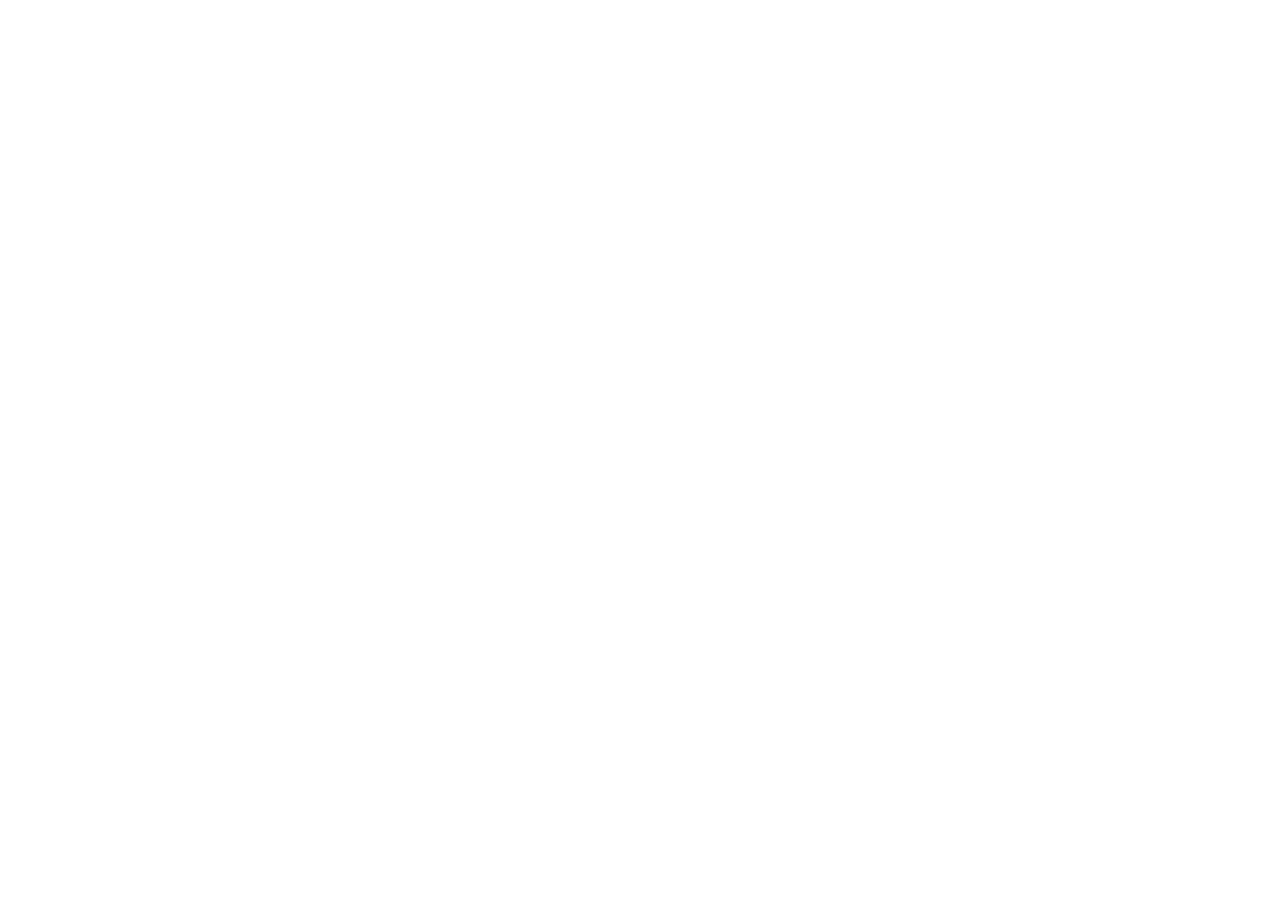
==== templates/election.html @ f5410276 "Make accessible via app.py" ====
<!DOCTYPE html>
<html>
    <head>
        <title>US Presidential Elections</title>
        <link href='http://fonts.googleapis.com/css?family=Monsieur+La+Doulaise' rel='stylesheet' type='text/css'>
        <link href='http://fonts.googleapis.com/css?family=Port+Lligat+Sans' rel='stylesheet' type='text/css'>
        <link href='http://fonts.googleapis.com/css?family=Great+Vibes' rel='stylesheet' type='text/css'>
        <link href='../static/css/election.css' rel='stylesheet' type='text/css' />
        <script type="text/javascript" src="static/js/d3.v3.min.js"></script>
        <script type="text/javascript" src="static/js/election.js"></script>
    </head>
    <meta charset="utf-8">
    <body>
        <div id="leftFrame"></div>
        <div id="mainFrame"></div>
    </body>
</html>
---- static/css/election.css ----
body {
  font: 10px sans-serif;
  //background-image: url("http://thepaperwall.com/wallpapers/vintage_historical/big/big_f0868392cad10266a59e8f65aca0bca2cd625c26.jpg");
}

svg {
  padding: 10px 130px;
}

.arc {
  stroke: #fff;
}

#leftFrame {
    font-family: 'Port Lligat Sans', sans-serif;
    font-size: 20px;
    postion:relative;
    float:left;
    height:250px;
    width:250px;     
}

#mainFrame {
  margin: 0px auto;
  overflow:auto;
}
 

.candidate {
    color: #aaa;
    font-size: 28px;
    font-family: 'Monsieur La Doulaise', cursive;
    //font-family: 'Great Vibes', cursive;
}

.republican {
    text-align:right;
}

.pie  .bold {
    color: #000;
}

.year {
    font-size: 20px;
    //font-family: 'Port Lligat Sans', sans-serif;
    font-family: 'Great Vibes', cursive;
}
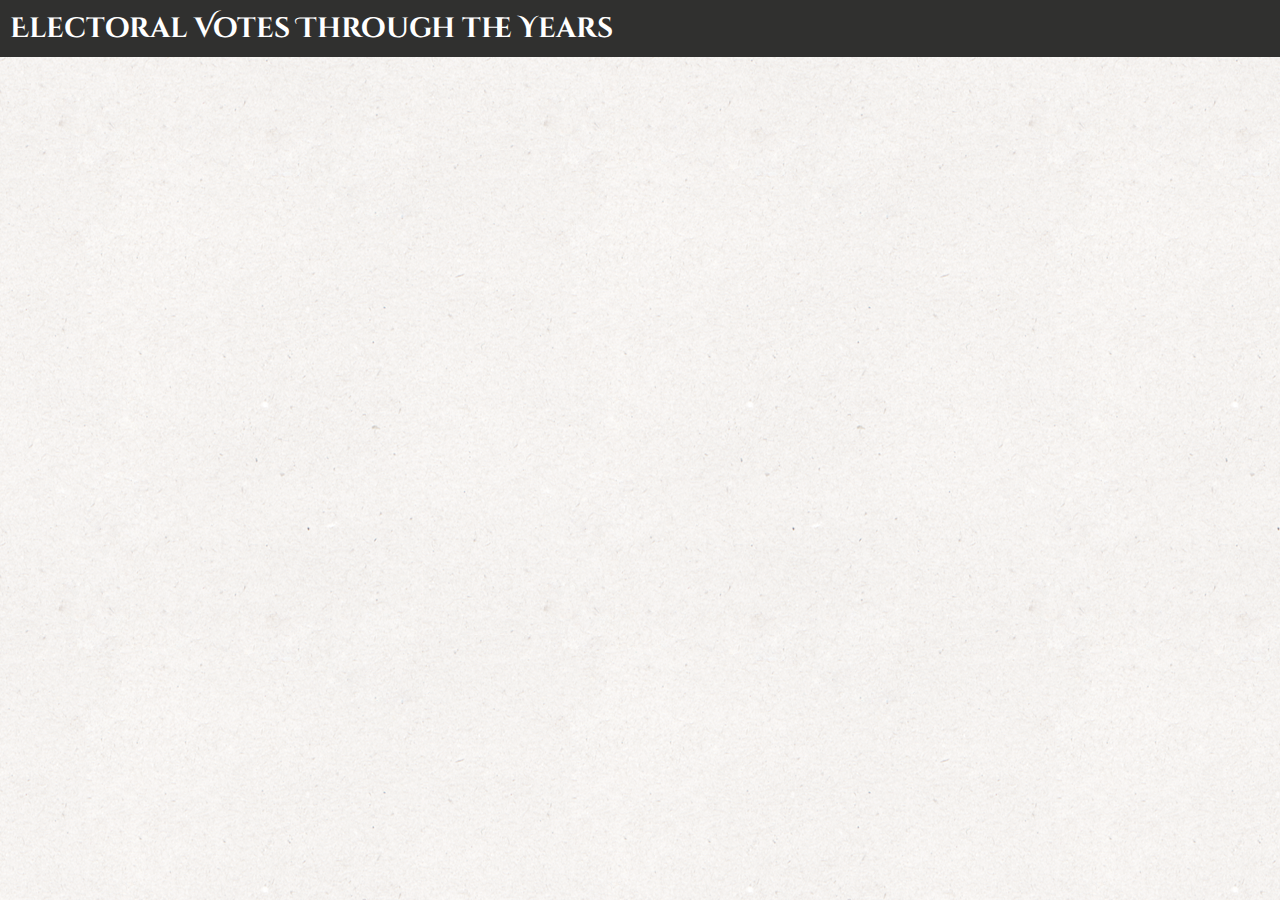
==== commit 3d193910: "styling changes (added a color-coded border around each small multiple, moved the candidates' names " ====
--- a/templates/election.html
+++ b/templates/election.html
@@ -2,17 +2,30 @@
 <html>
     <head>
         <title>US Presidential Elections</title>
-        <link href='http://fonts.googleapis.com/css?family=Monsieur+La+Doulaise' rel='stylesheet' type='text/css'>
-        <link href='http://fonts.googleapis.com/css?family=Port+Lligat+Sans' rel='stylesheet' type='text/css'>
-        <link href='http://fonts.googleapis.com/css?family=Great+Vibes' rel='stylesheet' type='text/css'>
+
+        <meta content="text/html; charset=utf-8" http-equiv="Content-Type">
+        <meta name="viewport" content="width=device-width; initial-scale=1.0; maximum-scale=1.0; user-scalable=0;">
+        <meta name="apple-mobile-web-app-capable" content="yes">
+
+        <link href='http://fonts.googleapis.com/css?family=Cinzel+Decorative|Cherry+Swash|Anaheim' rel='stylesheet' type='text/css'>
         <link href='../static/css/election.css' rel='stylesheet' type='text/css' />
+        <script type="text/javascript" src="static/js/jquery-1.8.1.min.js"></script>
         <script type="text/javascript" src="static/js/d3.v3.min.js"></script>
         <script type="text/javascript" src="static/js/election.js"></script>
+        <script type="text/javascript" src="static/js/tipsy.js"></script>
+
     </head>
-    <meta charset="utf-8">
+    
     <body>
-        <div id="leftFrame"></div>
-        <div id="mainFrame"></div>
+        <nav>
+            <div class="container">
+                <h3>Electoral Votes Through the Years</h3>
+            </div>
+        </nav>
+        <div class="container">
+            <div id="smallMultiples"></div>
+        </div>
+
     </body>
 </html>
 
--- a/static/css/election.css
+++ b/static/css/election.css
@@ -1,15 +1,27 @@
 
 body {
-  font: 10px sans-serif;
-  //background-image: url("http://thepaperwall.com/wallpapers/vintage_historical/big/big_f0868392cad10266a59e8f65aca0bca2cd625c26.jpg");
+  margin: 0;
+  /*font: 10px sans-serif;*/
+  /*//background-image: url("http://thepaperwall.com/wallpapers/vintage_historical/big/big_f0868392cad10266a59e8f65aca0bca2cd625c26.jpg");*/
+  background: url(/static/images/ricepaper2.png); 
+  background-repeat: repeat; 
+  font-family: 'Cherry Swash', cursive;
 }
 
 svg {
-  padding: 10px 130px;
+  padding: 47px 10px 10px 27px;
+  margin: 20px;
+  /*border: 1px solid;  */
+  /*border-radius: 500px;*/
+}
+
+svg.legend {
+  padding: 5px;
+  border: 2px solid #666;
 }
 
 .arc {
-  stroke: #fff;
+  stroke: #333;
 }
 
 #leftFrame {
@@ -21,17 +33,18 @@
     width:250px;     
 }
 
-#mainFrame {
+/*#mainFrame {
   margin: 0px auto;
   overflow:auto;
-}
+}*/
  
 
 .candidate {
-    color: #aaa;
+    color: #666;
     font-size: 28px;
     font-family: 'Monsieur La Doulaise', cursive;
     //font-family: 'Great Vibes', cursive;
+    -webkit-font-smoothing: antialiased;
 }
 
 .republican {
@@ -40,10 +53,164 @@
 
 .pie  .bold {
     color: #000;
+    -webkit-font-smoothing: subpixel-antialiased;
+}
+
+.term {
+    font-size: 14px;
+    display: block;
+    color: green;
+    font-family: 'Port Lligat Sans', sans-serif;
+    -webkit-font-smoothing: subpixel-antialiased;
 }
 
 .year {
     font-size: 20px;
-    //font-family: 'Port Lligat Sans', sans-serif;
-    font-family: 'Great Vibes', cursive;
-}
+    /*//font-family: 'Port Lligat Sans', sans-serif;*/
+    /*font-family: 'Great Vibes', cursive;*/
+}
+
+.header {
+  font-size: 20px;
+}
+
+nav {
+  position: fixed;
+  top: 0;
+  /*background: #003866;*/
+  background: #30302f;
+  width: 100%;
+  padding: 0 10px;
+  color: #fff;
+  font-family: 'Cinzel Decorative', cursive;
+  font-size: 24px;
+}
+
+nav h3 {
+  margin: 10px 0;
+}
+
+.container {
+  margin: 0 auto;
+}
+
+#smallMultiples {
+  margin-top: 50px;
+  padding: 10px;
+}
+
+.shadow {
+  -webkit-box-shadow: 0 3px 3px #888;
+     -moz-box-shadow: 0 3px 3px #888;
+          box-shadow: 0 3px 3px #888;
+}
+
+
+/**************************************************************************
+TIPSY TOOLTIPS
+**************************************************************************/
+
+.tipsy { font-size: 14px; position: absolute; padding: 5px; z-index: 100000; font-family: 'Anaheim', sans-serif; }
+  .tipsy-inner { background-color: #000; color: #FFF; max-width: 100px; padding: 5px 8px 4px 8px; }
+
+  /* Rounded corners */
+  .tipsy-inner { border-radius: 3px; -moz-border-radius: 3px; -webkit-border-radius: 3px; }
+  
+  /* Uncomment for shadow */
+  /*.tipsy-inner { box-shadow: 0 0 5px #000000; -webkit-box-shadow: 0 0 5px #000000; -moz-box-shadow: 0 0 5px #000000; }*/
+  
+  .tipsy-arrow { position: absolute; width: 0; height: 0; line-height: 0; border: 5px dashed #000; }
+  
+  /* Rules to colour arrows */
+  .tipsy-arrow-n { border-bottom-color: #000; }
+  .tipsy-arrow-s { border-top-color: #000; }
+  .tipsy-arrow-e { border-left-color: #000; }
+  .tipsy-arrow-w { border-right-color: #000; }
+  
+  .tipsy-n .tipsy-arrow { top: 0px; left: 50%; margin-left: -5px; border-bottom-style: solid; border-top: none; border-left-color: transparent; border-right-color: transparent; }
+    .tipsy-nw .tipsy-arrow { top: 0; left: 10px; border-bottom-style: solid; border-top: none; border-left-color: transparent; border-right-color: transparent;}
+    .tipsy-ne .tipsy-arrow { top: 0; right: 10px; border-bottom-style: solid; border-top: none;  border-left-color: transparent; border-right-color: transparent;}
+  .tipsy-s .tipsy-arrow { bottom: 0; left: 50%; margin-left: -5px; border-top-style: solid; border-bottom: none;  border-left-color: transparent; border-right-color: transparent; }
+    .tipsy-sw .tipsy-arrow { bottom: 0; left: 10px; border-top-style: solid; border-bottom: none;  border-left-color: transparent; border-right-color: transparent; }
+    .tipsy-se .tipsy-arrow { bottom: 0; right: 10px; border-top-style: solid; border-bottom: none; border-left-color: transparent; border-right-color: transparent; }
+  .tipsy-e .tipsy-arrow { right: 0; top: 50%; margin-top: -5px; border-left-style: solid; border-right: none; border-top-color: transparent; border-bottom-color: transparent; }
+  .tipsy-w .tipsy-arrow { left: 0; top: 50%; margin-top: -5px; border-right-style: solid; border-left: none; border-top-color: transparent; border-bottom-color: transparent; }
+
+November 17, 2011
+
+
+
+/**************************************************************************
+MEDIA QUERIES
+**************************************************************************/
+
+
+@media screen
+and (min-width : 1250px) {
+  .container {
+    width: 1250px;
+  }
+  
+}
+
+@media screen
+and (max-width : 1249px)
+and (min-width : 1025px) {
+  .container {
+    width: 1000px;
+  }
+}
+
+/* iPads (landscape) ----------- */
+@media only screen 
+and (min-device-width : 768px) 
+and (max-device-width : 1024px) 
+and (orientation : landscape) {
+  .container {
+    width: 768px;
+  }
+}
+
+/* iPads (portrait) ----------- */
+@media only screen 
+and (min-device-width : 768px) 
+and (max-device-width : 1024px) 
+and (orientation : portrait) {
+  
+    
+}
+
+/* iPhone 5 (landscape) ----------- */
+@media only screen
+and (min-width : 480px)
+and (max-width: 568px)
+and (orientation : landscape) {
+  
+  svg {
+    margin-left: 0;
+  }
+}
+
+/* Smartphones (landscape) ----------- */
+@media only screen 
+and (min-width : 321px)
+and (max-width: 480px)
+and (orientation : landscape) {
+  nav {
+    font-size: 18px;
+  }
+}
+
+/* Smartphones (portrait) ----------- */
+@media only screen 
+and (max-width : 320px)
+and (orientation : portrait) {
+  
+  svg {
+    margin-left: 0;
+  }
+  nav {
+    font-size: 18px;
+  }
+}
+
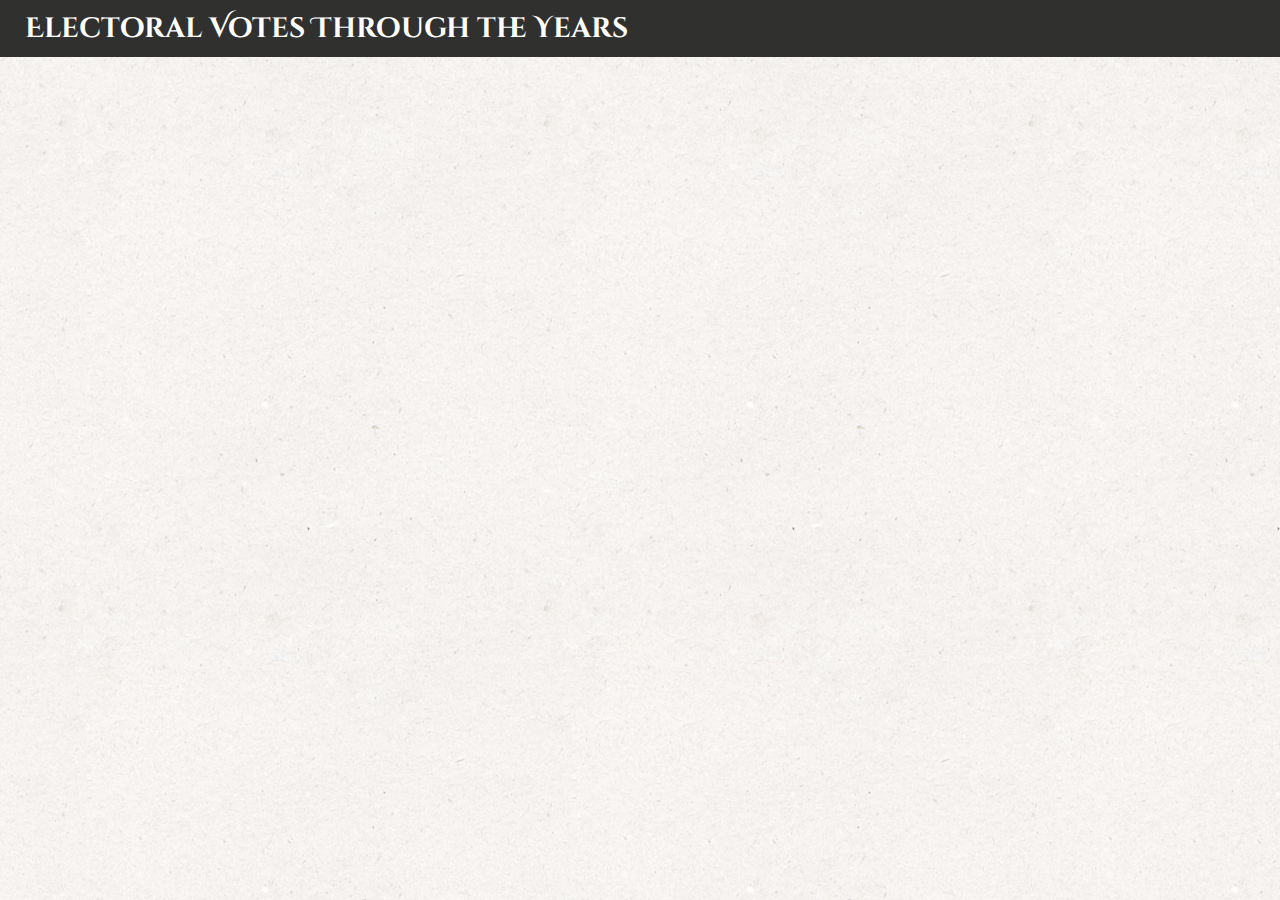
==== commit f6aed102: "modified CSS to make this responsive, cleaned up code and added comments" ====
--- a/templates/election.html
+++ b/templates/election.html
@@ -4,7 +4,7 @@
         <title>US Presidential Elections</title>
 
         <meta content="text/html; charset=utf-8" http-equiv="Content-Type">
-        <meta name="viewport" content="width=device-width; initial-scale=1.0; maximum-scale=1.0; user-scalable=0;">
+        <meta name="viewport" content= "initial-scale=1.0; maximum-scale=1.0; user-scalable=0;">
         <meta name="apple-mobile-web-app-capable" content="yes">
 
         <link href='http://fonts.googleapis.com/css?family=Cinzel+Decorative|Cherry+Swash|Anaheim' rel='stylesheet' type='text/css'>
@@ -19,8 +19,17 @@
     <body>
         <nav>
             <div class="container">
+                <!-- <form>
+                    <h3>
+                        <label><input type="radio" name="dataset" value="electoral" checked>Electoral</label>
+                        vs.
+                        <label><input type="radio" name="dataset" value="popular">Popular</label>
+                        Votes
+                    </h3>
+                </form> -->
                 <h3>Electoral Votes Through the Years</h3>
             </div>
+            
         </nav>
         <div class="container">
             <div id="smallMultiples"></div>
--- a/static/css/election.css
+++ b/static/css/election.css
@@ -1,8 +1,6 @@
 
 body {
   margin: 0;
-  /*font: 10px sans-serif;*/
-  /*//background-image: url("http://thepaperwall.com/wallpapers/vintage_historical/big/big_f0868392cad10266a59e8f65aca0bca2cd625c26.jpg");*/
   background: url(/static/images/ricepaper2.png); 
   background-repeat: repeat; 
   font-family: 'Cherry Swash', cursive;
@@ -24,50 +22,8 @@
   stroke: #333;
 }
 
-#leftFrame {
-    font-family: 'Port Lligat Sans', sans-serif;
-    font-size: 20px;
-    postion:relative;
-    float:left;
-    height:250px;
-    width:250px;     
-}
-
-/*#mainFrame {
-  margin: 0px auto;
-  overflow:auto;
-}*/
- 
-
-.candidate {
-    color: #666;
-    font-size: 28px;
-    font-family: 'Monsieur La Doulaise', cursive;
-    //font-family: 'Great Vibes', cursive;
-    -webkit-font-smoothing: antialiased;
-}
-
-.republican {
-    text-align:right;
-}
-
-.pie  .bold {
-    color: #000;
-    -webkit-font-smoothing: subpixel-antialiased;
-}
-
-.term {
-    font-size: 14px;
-    display: block;
-    color: green;
-    font-family: 'Port Lligat Sans', sans-serif;
-    -webkit-font-smoothing: subpixel-antialiased;
-}
-
 .year {
     font-size: 20px;
-    /*//font-family: 'Port Lligat Sans', sans-serif;*/
-    /*font-family: 'Great Vibes', cursive;*/
 }
 
 .header {
@@ -77,7 +33,6 @@
 nav {
   position: fixed;
   top: 0;
-  /*background: #003866;*/
   background: #30302f;
   width: 100%;
   padding: 0 10px;
@@ -96,6 +51,7 @@
 
 #smallMultiples {
   margin-top: 50px;
+  margin-bottom: 40px;
   padding: 10px;
 }
 
@@ -136,7 +92,6 @@
   .tipsy-e .tipsy-arrow { right: 0; top: 50%; margin-top: -5px; border-left-style: solid; border-right: none; border-top-color: transparent; border-bottom-color: transparent; }
   .tipsy-w .tipsy-arrow { left: 0; top: 50%; margin-top: -5px; border-right-style: solid; border-left: none; border-top-color: transparent; border-bottom-color: transparent; }
 
-November 17, 2011
 
 
 
@@ -150,7 +105,6 @@
   .container {
     width: 1250px;
   }
-  
 }
 
 @media screen
@@ -186,8 +140,12 @@
 and (max-width: 568px)
 and (orientation : landscape) {
   
-  svg {
-    margin-left: 0;
+  h3 {
+    font-size: 20px;
+  }
+
+  .container {
+    width: 520px;
   }
 }
 
@@ -196,8 +154,14 @@
 and (min-width : 321px)
 and (max-width: 480px)
 and (orientation : landscape) {
-  nav {
-    font-size: 18px;
+  h3 {
+    font-size: 20px;
+  }
+  .container {
+    width: 480px;
+  }
+  svg {
+    margin: 20px 10px;
   }
 }
 
@@ -206,11 +170,15 @@
 and (max-width : 320px)
 and (orientation : portrait) {
   
+  h3 {
+    font-size: 20px;
+    text-align: center;
+  }
+  /*.container {
+    width: 250px;
+  }*/
   svg {
-    margin-left: 0;
-  }
-  nav {
-    font-size: 18px;
+    margin-left: 50px;
   }
 }
 
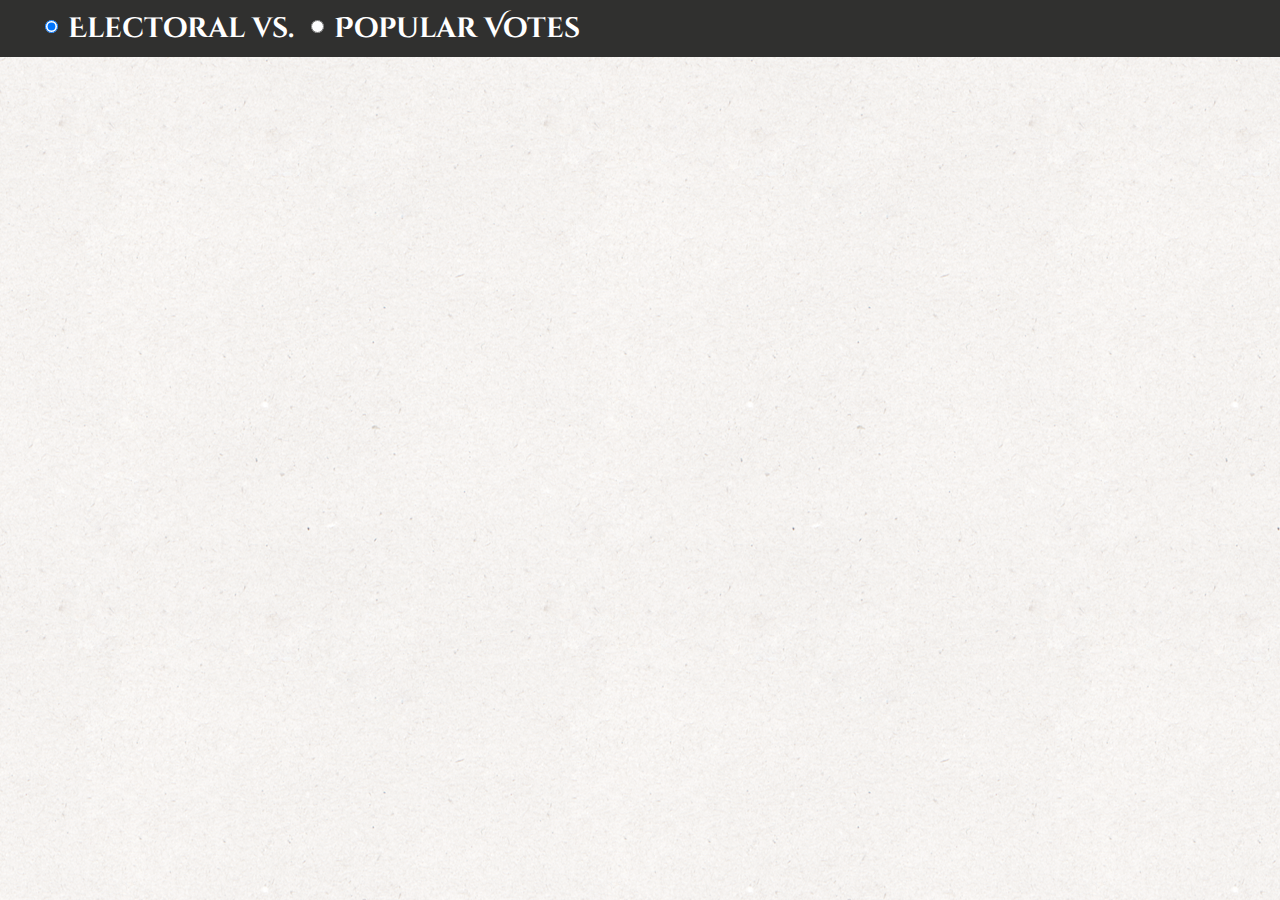
==== commit b5141fba: "added the ability to switch between electoral votes and popular votes, added transitions (a bit jank" ====
--- a/templates/election.html
+++ b/templates/election.html
@@ -19,15 +19,14 @@
     <body>
         <nav>
             <div class="container">
-                <!-- <form>
+                <form>
                     <h3>
-                        <label><input type="radio" name="dataset" value="electoral" checked>Electoral</label>
+                        <label><input id="electoral" type="radio" name="dataset" value="electoral" checked>Electoral</label>
                         vs.
-                        <label><input type="radio" name="dataset" value="popular">Popular</label>
-                        Votes
+                        <span><label><input id="popular" type="radio" name="dataset" value="popular">Popular</label>
+                        Votes</span>
                     </h3>
-                </form> -->
-                <h3>Electoral Votes Through the Years</h3>
+                </form>
             </div>
             
         </nav>
--- a/static/css/election.css
+++ b/static/css/election.css
@@ -35,7 +35,7 @@
   top: 0;
   background: #30302f;
   width: 100%;
-  padding: 0 10px;
+  padding: 0 ;
   color: #fff;
   font-family: 'Cinzel Decorative', cursive;
   font-size: 24px;
@@ -45,13 +45,18 @@
   margin: 10px 0;
 }
 
+input {
+  margin: 10px;
+  vertical-align: middle;
+}
+
 .container {
   margin: 0 auto;
 }
 
 #smallMultiples {
   margin-top: 50px;
-  margin-bottom: 40px;
+  /*margin-bottom: 40px;*/
   padding: 10px;
 }
 
@@ -59,6 +64,17 @@
   -webkit-box-shadow: 0 3px 3px #888;
      -moz-box-shadow: 0 3px 3px #888;
           box-shadow: 0 3px 3px #888;
+  zoom: 1;
+  filter: alpha(opacity=50);
+  opacity: .9;
+}
+
+.tipsy h4 {
+  margin: 4px;
+}
+
+form {
+  margin-left: 20px;
 }
 
 
@@ -67,7 +83,7 @@
 **************************************************************************/
 
 .tipsy { font-size: 14px; position: absolute; padding: 5px; z-index: 100000; font-family: 'Anaheim', sans-serif; }
-  .tipsy-inner { background-color: #000; color: #FFF; max-width: 100px; padding: 5px 8px 4px 8px; }
+  .tipsy-inner { background-color: #000; color: #FFF; max-width: 120px; padding: 5px 8px 4px 8px; }
 
   /* Rounded corners */
   .tipsy-inner { border-radius: 3px; -moz-border-radius: 3px; -webkit-border-radius: 3px; }
@@ -172,13 +188,19 @@
   
   h3 {
     font-size: 20px;
-    text-align: center;
-  }
-  /*.container {
-    width: 250px;
-  }*/
+    /*text-align: center;*/
+  }
+  form {
+    margin-left: 50px;
+  }
   svg {
     margin-left: 50px;
   }
-}
-
+  form h3 span {
+    display: block;
+  }
+  #smallMultiples {
+    margin-top: 80px;
+  }
+}
+
